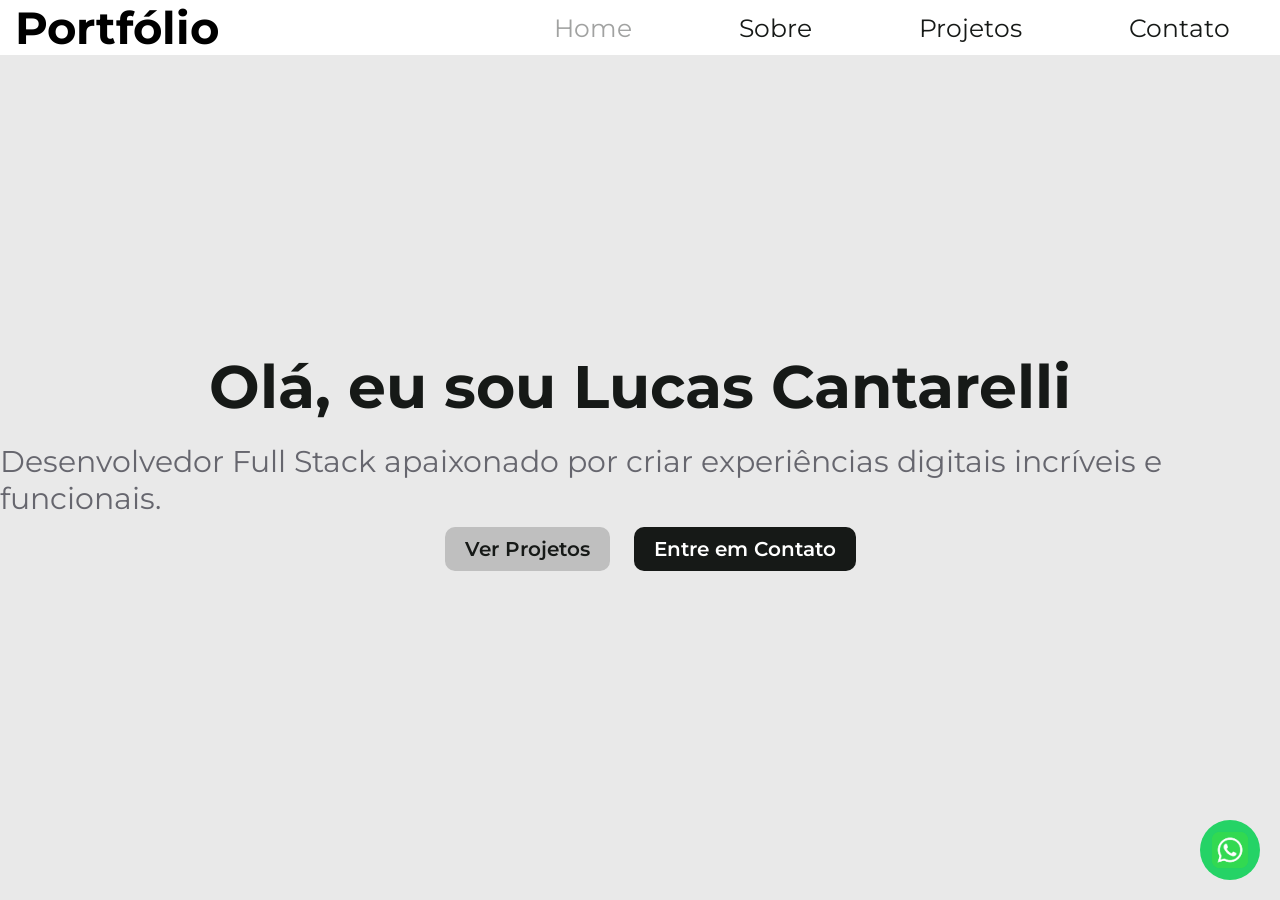
==== index.html @ 615adfc1 "primeiro commit" ====
<!DOCTYPE html>
<html lang="pt-br">

<head>
    <meta charset="UTF-8">
    <meta name="viewport" content="width=device-width, initial-scale=1.0">
    <meta http-equiv="Cache-Control" content="no-cache, no-store, must-revalidate" />

    <link rel="stylesheet" href="styles/styles.css">
    <link rel="preconnect" href="https://fonts.googleapis.com">
    <link rel="preconnect" href="https://fonts.gstatic.com" crossorigin>
    <link href="https://fonts.googleapis.com/css2?family=Montserrat:ital,wght@0,100..900;1,100..900&display=swap"
        rel="stylesheet">
    <title>Portfólio</title>
</head>

<body>
    <main>

        <header>
            <h1>Portfólio</h1>
            <nav class="nav-link">
                <a class="linkAtivo" href="index.html">Home</a>
                <a href="sobre.html">Sobre</a>
                <a href="projetos.html">Projetos</a>
                <a href="contato.html">Contato</a>
            </nav>
        </header>

        <section class="container-div-index">
            <h1 class="h1-section">Olá, eu sou Lucas Cantarelli</h1>
            <p class="p-section">Desenvolvedor Full Stack apaixonado por criar experiências digitais incríveis e
                funcionais. </p>
            <div class="botao-section">
                <a class="button-projeto-section" href="projetos.html">Ver Projetos</a>
                <a class="button-contato-section" href="contato.html">Entre em Contato</a>
            </div>
        </section>

        <a class="button-whats" href="https://wa.me/5581996411639?text=Gostaria de saber mais sobre os sites!" target="_blank">
            <img src="assets/icone-whats.png" alt="WhatsApp">
        </a>




    </main>

</body>

</html>
---- styles/styles.css ----
*{
    margin: 0;
    padding: 0;
    box-sizing: border-box;
    font-family: "Montserrat", sans-serif;
    
}

body{
    background:#e9e9e9
}

header{
    display: flex;
    justify-content:space-between;
    align-items: center;
    position: fixed;
    top: 0;
    left: 0;
    width: 100%;
    min-width: 450px;
    border: none;
    background: #ffffff;
    z-index: 1000;

    font-size: 25px;
    
    


}

header h1{
    margin-left: 15px;
    font-size: 45px;
}


.nav-link a{
    margin: 50px;
    color: #161917;
    background: #ffffff;
    text-decoration: none;

}

.container-div-index{
    display: flex;
    flex-direction: column;
    align-items: center;
    justify-content: center;
    margin-top: 350px;
    min-width: 450px;
    


}

.h1-section{
    font-size: 60px;
    color: #161917;
    margin-bottom: 20px;
}

.p-section{
    font-size: 30px;
    color: #66666e;
    margin-bottom: 20px;
}

.button-projeto-section {
    width: 200px;
    height: 50px;
    font-size: 20px;
    font-weight: 600;
    margin: 10px 20px ;
    text-decoration: none;
    text-align: center;
    cursor: pointer;
    padding: 10px 20px;
    background-color: #BFBFBF;
    color: #161917;
    border-radius: 10px;
    


}



.button-contato-section{
    width: 200px;
    height: 50px;
    font-size: 20px;
    font-weight: 600;
    background: #161917;
    color: #ffffff;
    text-decoration: none;
    text-align: center;
    cursor: pointer;
    padding: 10px 20px;
    border-radius: 10px;
   
}

.linkAtivo{
    opacity: 0.4;
}


.nav-link :hover{
    opacity: 0.7;
}

.nav-link :active{
    opacity: 0.5;
}


.button-projeto-section:hover{
     opacity: 0.8;
}

.button-contato-section:hover{
    opacity: 0.8;
}

.button-projeto-section:active{
    opacity:0.5;
}

.button-contato-section:active{
    opacity: 0.5;
}

.button-whats{
    position: fixed;
    bottom: 20px;
    z-index: 1000;
    right: 20px;
    width: 60px;
    height: 60px;
    border-radius: 50px;
    background-color: #25D366;
    display: flex;
    align-items: center;
    justify-content: center;
    text-decoration: none;
}

.button-whats img{
    width: 100%;
}

@media (max-width: 750px) {
    header {
        flex-direction: column;
        padding: 10px;
    }

    .nav-link a {
        margin: 10px;
        font-size: 18px;
    }

    section {
        margin-top: 300px;
        align-items: center;
        text-align: center;
    }

    .h1-section {
        font-size: 40px;
    }

    .p-section {
        font-size: 20px;
    }

    .button-projeto-section, .button-contato-section {
        width: 150px;
        height: 40px;
        font-size: 16px;
        padding: 8px 16px;
    }
}
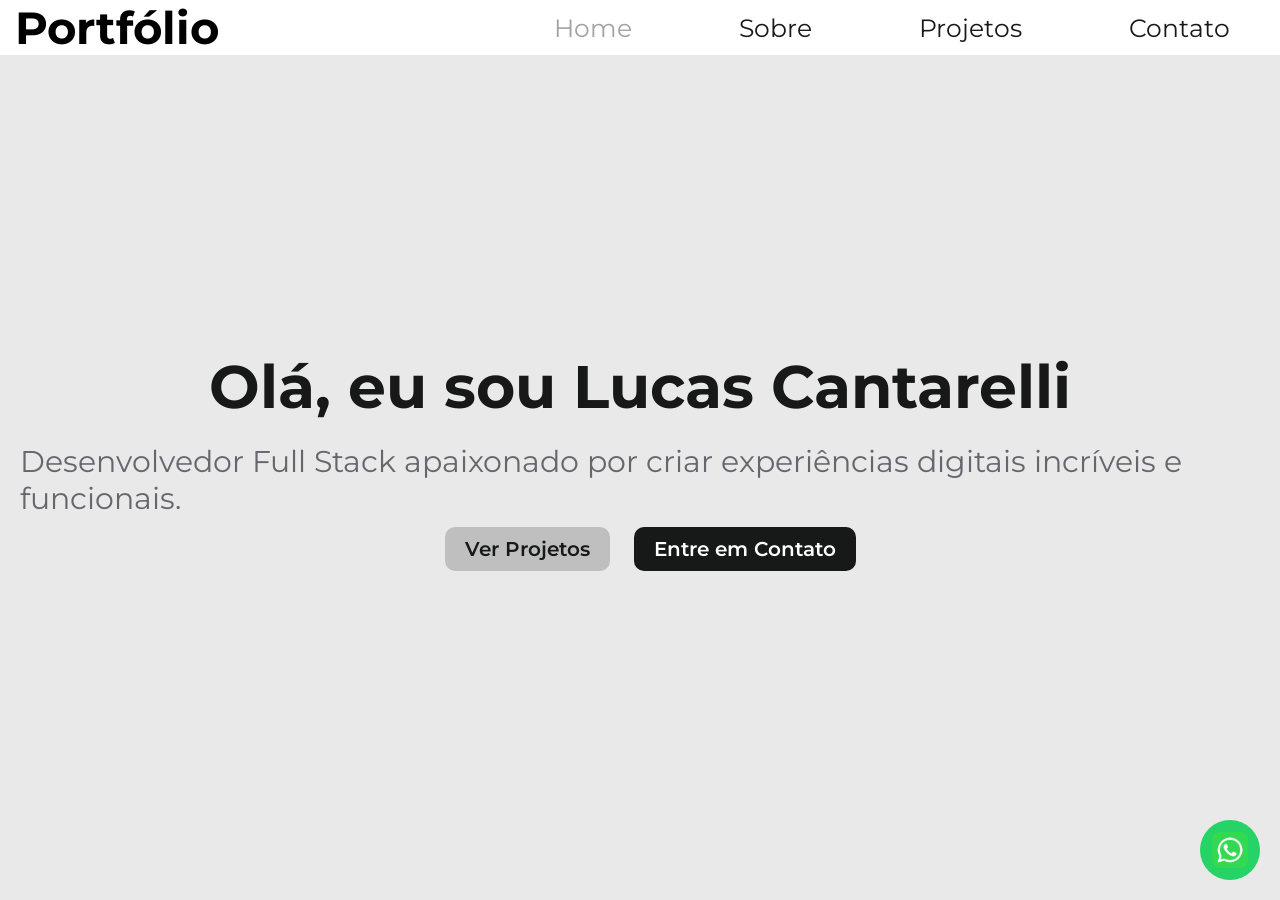
==== commit 2be5dbe7: "Correção de layout responsivo" ====
--- a/index.html
+++ b/index.html
@@ -3,7 +3,8 @@
 
 <head>
     <meta charset="UTF-8">
-    <meta name="viewport" content="width=device-width, initial-scale=1.0">
+    <meta name="viewport" content="width=device-width, initial-scale=1.0, maximum-scale=1.0, user-scalable=no">
+
     <meta http-equiv="Cache-Control" content="no-cache, no-store, must-revalidate" />
 
     <link rel="stylesheet" href="styles/styles.css">
--- a/styles/styles.css
+++ b/styles/styles.css
@@ -18,7 +18,7 @@
     top: 0;
     left: 0;
     width: 100%;
-    min-width: 450px;
+    min-width: auto;
     border: none;
     background: #ffffff;
     z-index: 1000;
@@ -50,7 +50,9 @@
     align-items: center;
     justify-content: center;
     margin-top: 350px;
-    min-width: 450px;
+    min-width: auto;
+    width: 100%;
+    padding: 0 20px;
     
 
 
@@ -153,9 +155,32 @@
 }
 
 @media (max-width: 750px) {
+ 
+    main{
+        max-width: 100%;
+    }
+
+    header h1{
+        font-size: 28px;
+        margin-left: 0
+    }
+
     header {
+        align-items: center;
+        justify-content: center;
         flex-direction: column;
         padding: 10px;
+    }
+
+    .container-div-index{
+        margin-top: 250px;
+        max-width: 100%;
+    }
+
+    .nav-link{
+        display: flex;
+        justify-content: center;
+        width: 100%;
     }
 
     .nav-link a {
@@ -177,12 +202,23 @@
         font-size: 20px;
     }
 
-    .button-projeto-section, .button-contato-section {
-        width: 150px;
-        height: 40px;
-        font-size: 16px;
-        padding: 8px 16px;
-    }
+      .button-projeto-section, .button-contato-section {
+        width: 45%;     
+        min-width: 140px; 
+        font-size: 14px;  
+        padding: 15px 5px;
+        margin: 5px;      
+        display: inline-block;
+
+    }
+
+    .button-whats{
+        margin-bottom: 30px;
+        width: 50px;
+        height: 50px;
+    }
+
+
 }
 
    
